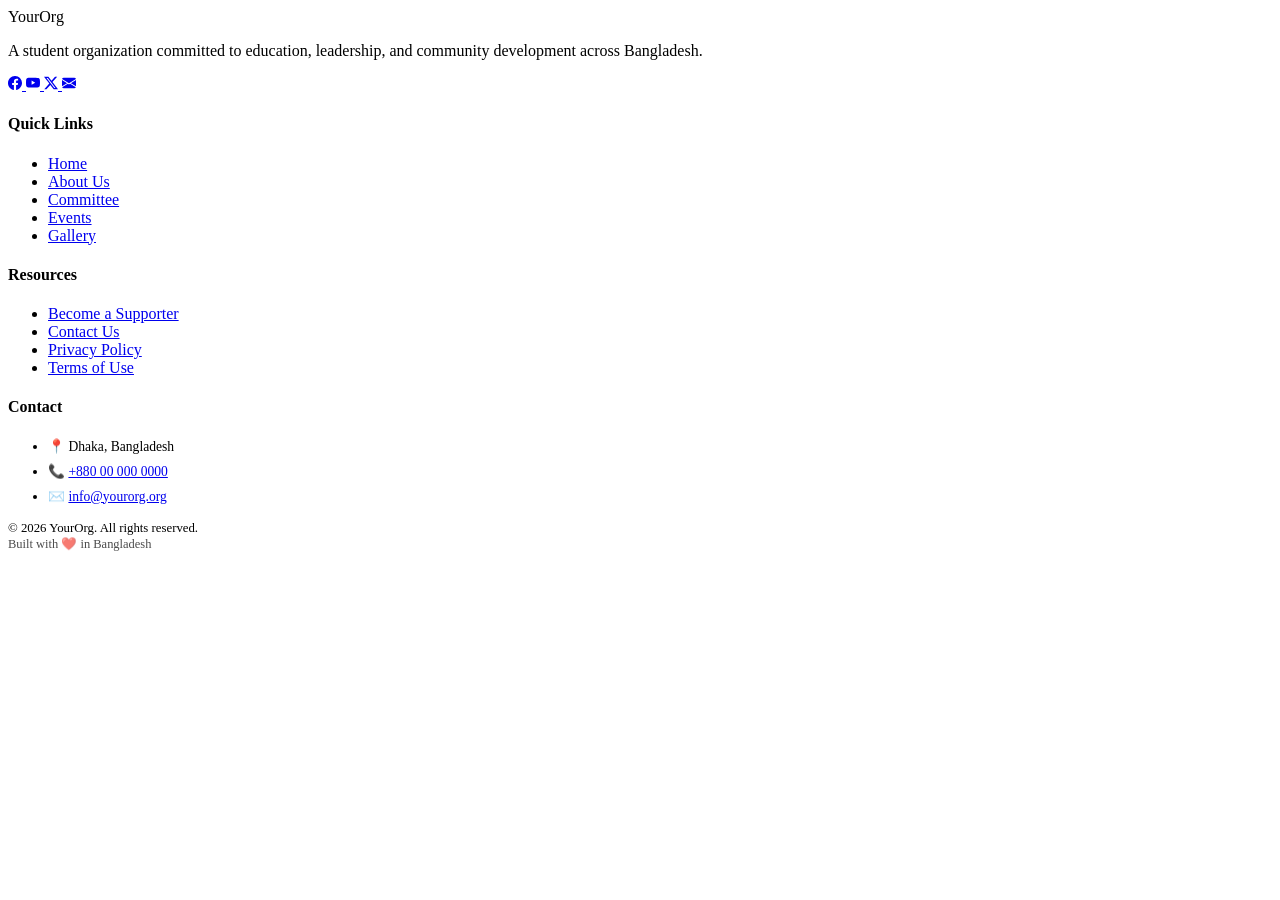
==== components/footer.html @ fab1a9aa "add website files" ====
<!DOCTYPE html>
<html lang="en">
<head>
  <meta charset="UTF-8">
  <meta name="viewport" content="width=device-width, initial-scale=1.0">
  <title>Document</title>
</head>
<body>
<!-- ============================================
     FOOTER COMPONENT
     ============================================ -->
<footer class="footer" role="contentinfo">
  <div class="container">
    <div class="footer-grid">

      <!-- Brand Column -->
      <div class="footer-col">
        <div class="footer-brand">
          <img src="/assets/images/logo-white.png" alt="Logo" onerror="this.style.display='none'">
          <span data-en="Youth For Sustainable Future Society" data-bn="Youth For Sustainable Future Society">YourOrg</span>
        </div>
        <p data-en="To build a sustainable and just future society by developing a youth population that is aware, responsible, and skilled."
           data-bn="যুব সমাজকে সচেতন, দায়িত্বশীল ও দক্ষ হিসেবে গড়ে তুলে একটি টেকসই ও ন্যায়ভিত্তিক ভবিষ্যৎ সমাজ প্রতিষ্ঠা করা।">
          A student organization committed to education, leadership, and community development across Bangladesh.
        </p>
        <div class="social-links" style="margin-top: 1rem;">
          <a href="https://www.facebook.com/ysfofficial26" class="social-link" aria-label="Facebook" title="Facebook">
            <svg xmlns="http://www.w3.org/2000/svg" width="14" height="14" fill="currentColor" viewBox="0 0 16 16"><path d="M16 8.049c0-4.446-3.582-8.05-8-8.05C3.58 0-.002 3.603-.002 8.05c0 4.017 2.926 7.347 6.75 7.951v-5.625h-2.03V8.05H6.75V6.275c0-2.017 1.195-3.131 3.022-3.131.876 0 1.791.157 1.791.157v1.98h-1.009c-.993 0-1.303.621-1.303 1.258v1.51h2.218l-.354 2.326H9.25V16c3.824-.604 6.75-3.934 6.75-7.951z"/></svg>
          </a>
          <a href="#" class="social-link" aria-label="YouTube" title="YouTube">
            <svg xmlns="http://www.w3.org/2000/svg" width="14" height="14" fill="currentColor" viewBox="0 0 16 16"><path d="M8.051 1.999h.089c.822.003 4.987.033 6.11.335a2.01 2.01 0 0 1 1.415 1.42c.101.38.172.883.22 1.402l.01.104.022.26.008.104c.065.914.073 1.77.074 1.957v.075c-.001.194-.01 1.108-.082 2.06l-.008.105-.009.104c-.05.572-.124 1.14-.235 1.558a2.007 2.007 0 0 1-1.415 1.42c-1.16.312-5.569.334-6.18.335h-.142c-.309 0-1.587-.006-2.927-.052l-.17-.006-.087-.004-.171-.007-.171-.007c-1.11-.049-2.167-.128-2.654-.26a2.007 2.007 0 0 1-1.415-1.419c-.111-.417-.185-.986-.235-1.558L.09 9.82l-.008-.104A31.4 31.4 0 0 1 0 7.68v-.122C.002 7.343.01 6.6.064 5.78l.007-.103.003-.052.008-.104.022-.26.01-.104c.048-.519.119-1.023.22-1.402a2.007 2.007 0 0 1 1.415-1.42c.487-.13 1.544-.21 2.654-.26l.17-.007.172-.006.086-.003.171-.007A99.788 99.788 0 0 1 7.858 2h.193zM6.4 5.209v4.818l4.157-2.408L6.4 5.209z"/></svg>
          </a>
          <a href="#" class="social-link" aria-label="Twitter / X" title="X (Twitter)">
            <svg xmlns="http://www.w3.org/2000/svg" width="14" height="14" fill="currentColor" viewBox="0 0 16 16"><path d="M12.6.75h2.454l-5.36 6.142L16 15.25h-4.937l-3.867-5.07-4.425 5.07H.316l5.733-6.57L0 .75h5.063l3.495 4.633L12.601.75Zm-.86 13.028h1.36L4.323 2.145H2.865z"/></svg>
          </a>
          <a href="#" class="social-link" aria-label="Email" title="Email">
            <svg xmlns="http://www.w3.org/2000/svg" width="14" height="14" fill="currentColor" viewBox="0 0 16 16"><path d="M.05 3.555A2 2 0 0 1 2 2h12a2 2 0 0 1 1.95 1.555L8 8.414.05 3.555ZM0 4.697v7.104l5.803-3.558L0 4.697ZM6.761 8.83l-6.57 4.027A2 2 0 0 0 2 14h12a2 2 0 0 0 1.808-1.144l-6.57-4.027L8 9.586l-1.239-.757Zm3.436-.586L16 11.801V4.697l-5.803 3.547Z"/></svg>
          </a>
        </div>
      </div>

      <!-- Quick Links -->
      <div class="footer-col">
        <h4 data-en="Quick Links" data-bn="দ্রুত লিংক">Quick Links</h4>
        <ul>
          <li><a href="/index.html"          data-en="Home"       data-bn="হোম">Home</a></li>
          <li><a href="/pages/about.html"    data-en="About Us"   data-bn="আমাদের সম্পর্কে">About Us</a></li>
          <li><a href="/pages/committee.html"data-en="Committee"  data-bn="কমিটি">Committee</a></li>
          <li><a href="/pages/events.html"   data-en="Events"     data-bn="ইভেন্ট">Events</a></li>
          <li><a href="/pages/gallery.html"  data-en="Gallery"    data-bn="গ্যালারি">Gallery</a></li>
        </ul>
      </div>

      <!-- Resources -->
      <div class="footer-col">
        <h4 data-en="Resources" data-bn="রিসোর্স">Resources</h4>
        <ul>
          <li><a href="/pages/supporter.html" data-en="Become a Supporter" data-bn="সমর্থক হন">Become a Supporter</a></li>
          <li><a href="/pages/contact.html"   data-en="Contact Us"         data-bn="যোগাযোগ">Contact Us</a></li>
          <li><a href="#"                     data-en="Privacy Policy"     data-bn="গোপনীয়তা নীতি">Privacy Policy</a></li>
          <li><a href="#"                     data-en="Terms of Use"       data-bn="ব্যবহারের শর্ত">Terms of Use</a></li>
        </ul>
      </div>

      <!-- Contact Info -->
      <div class="footer-col">
        <h4 data-en="Contact" data-bn="যোগাযোগ">Contact</h4>
        <ul>
          <li style="font-size:0.85rem; margin-bottom: 0.5rem;">
            <span style="color: var(--color-secondary);">📍</span>
            <span data-en="Dhaka, Bangladesh" data-bn="ঢাকা, বাংলাদেশ"> Dhaka, Bangladesh</span>
          </li>
          <li style="font-size:0.85rem; margin-bottom: 0.5rem;">
            <span style="color: var(--color-secondary);">📞</span>
            <a href="tel:+88000000000"> +880 00 000 0000</a>
          </li>
          <li style="font-size:0.85rem;">
            <span style="color: var(--color-secondary);">✉️</span>
            <a href="mailto:info@yourorg.org"> info@yourorg.org</a>
          </li>
        </ul>
      </div>

    </div><!-- end footer-grid -->

    <!-- Footer Bottom -->
    <div class="footer-bottom">
      <p style="margin:0; font-size:0.8rem;">
        &copy; <span id="footer-year"></span>
        <span data-en="YourOrg. All rights reserved."
              data-bn="আপনার সংগঠন। সর্বস্বত্ব সংরক্ষিত।">YourOrg. All rights reserved.</span>
      </p>
      <p style="margin:0; font-size:0.78rem; opacity:0.7;"
         data-en="Built with ❤️ in Bangladesh"
         data-bn="বাংলাদেশে ❤️ দিয়ে তৈরি">Built with ❤️ in Bangladesh</p>
    </div>

  </div>
</footer>

<script>
  // Set current year in footer
  const yearEl = document.getElementById('footer-year');
  if (yearEl) yearEl.textContent = new Date().getFullYear();
</script>
  
</body>
</html>
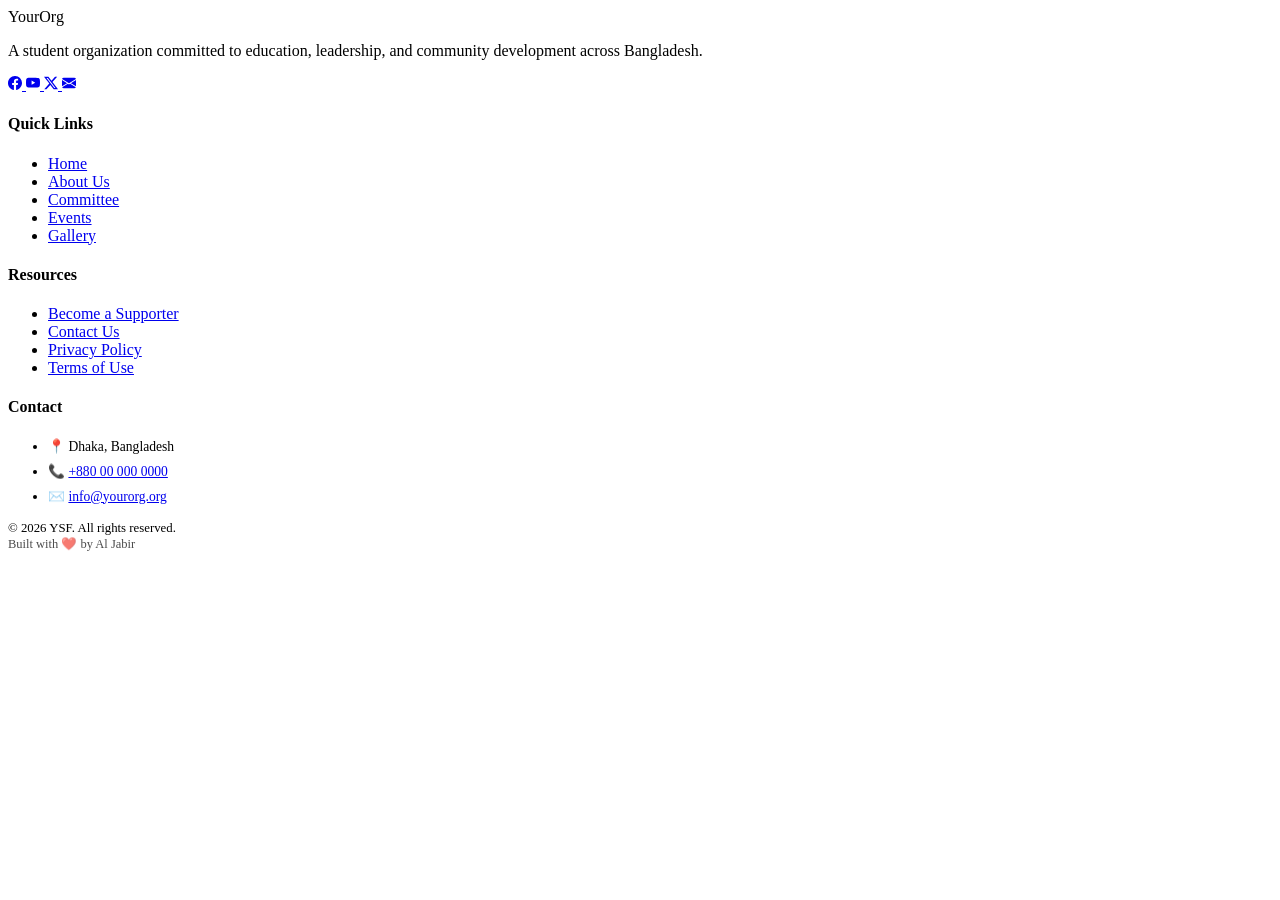
==== commit 71d74fe7: "edit_footer" ====
--- a/components/footer.html
+++ b/components/footer.html
@@ -3,7 +3,6 @@
 <head>
   <meta charset="UTF-8">
   <meta name="viewport" content="width=device-width, initial-scale=1.0">
-  <title>Document</title>
 </head>
 <body>
 <!-- ============================================
@@ -24,7 +23,7 @@
           A student organization committed to education, leadership, and community development across Bangladesh.
         </p>
         <div class="social-links" style="margin-top: 1rem;">
-          <a href="https://www.facebook.com/ysfofficial26" class="social-link" aria-label="Facebook" title="Facebook">
+          <a href="https://www.facebook.com/ysfofficial26" target="_blank" class="social-link" aria-label="Facebook" title="Facebook">
             <svg xmlns="http://www.w3.org/2000/svg" width="14" height="14" fill="currentColor" viewBox="0 0 16 16"><path d="M16 8.049c0-4.446-3.582-8.05-8-8.05C3.58 0-.002 3.603-.002 8.05c0 4.017 2.926 7.347 6.75 7.951v-5.625h-2.03V8.05H6.75V6.275c0-2.017 1.195-3.131 3.022-3.131.876 0 1.791.157 1.791.157v1.98h-1.009c-.993 0-1.303.621-1.303 1.258v1.51h2.218l-.354 2.326H9.25V16c3.824-.604 6.75-3.934 6.75-7.951z"/></svg>
           </a>
           <a href="#" class="social-link" aria-label="YouTube" title="YouTube">
@@ -87,12 +86,12 @@
     <div class="footer-bottom">
       <p style="margin:0; font-size:0.8rem;">
         &copy; <span id="footer-year"></span>
-        <span data-en="YourOrg. All rights reserved."
-              data-bn="আপনার সংগঠন। সর্বস্বত্ব সংরক্ষিত।">YourOrg. All rights reserved.</span>
+        <span data-en="YSF. All rights reserved."
+              data-bn="আপনার সংগঠন। সর্বস্বত্ব সংরক্ষিত।">YSF. All rights reserved.</span>
       </p>
       <p style="margin:0; font-size:0.78rem; opacity:0.7;"
-         data-en="Built with ❤️ in Bangladesh"
-         data-bn="বাংলাদেশে ❤️ দিয়ে তৈরি">Built with ❤️ in Bangladesh</p>
+         data-en="Built with ❤️ by Al Jabir"
+         >Built with ❤️ by Al Jabir</p>
     </div>
 
   </div>
